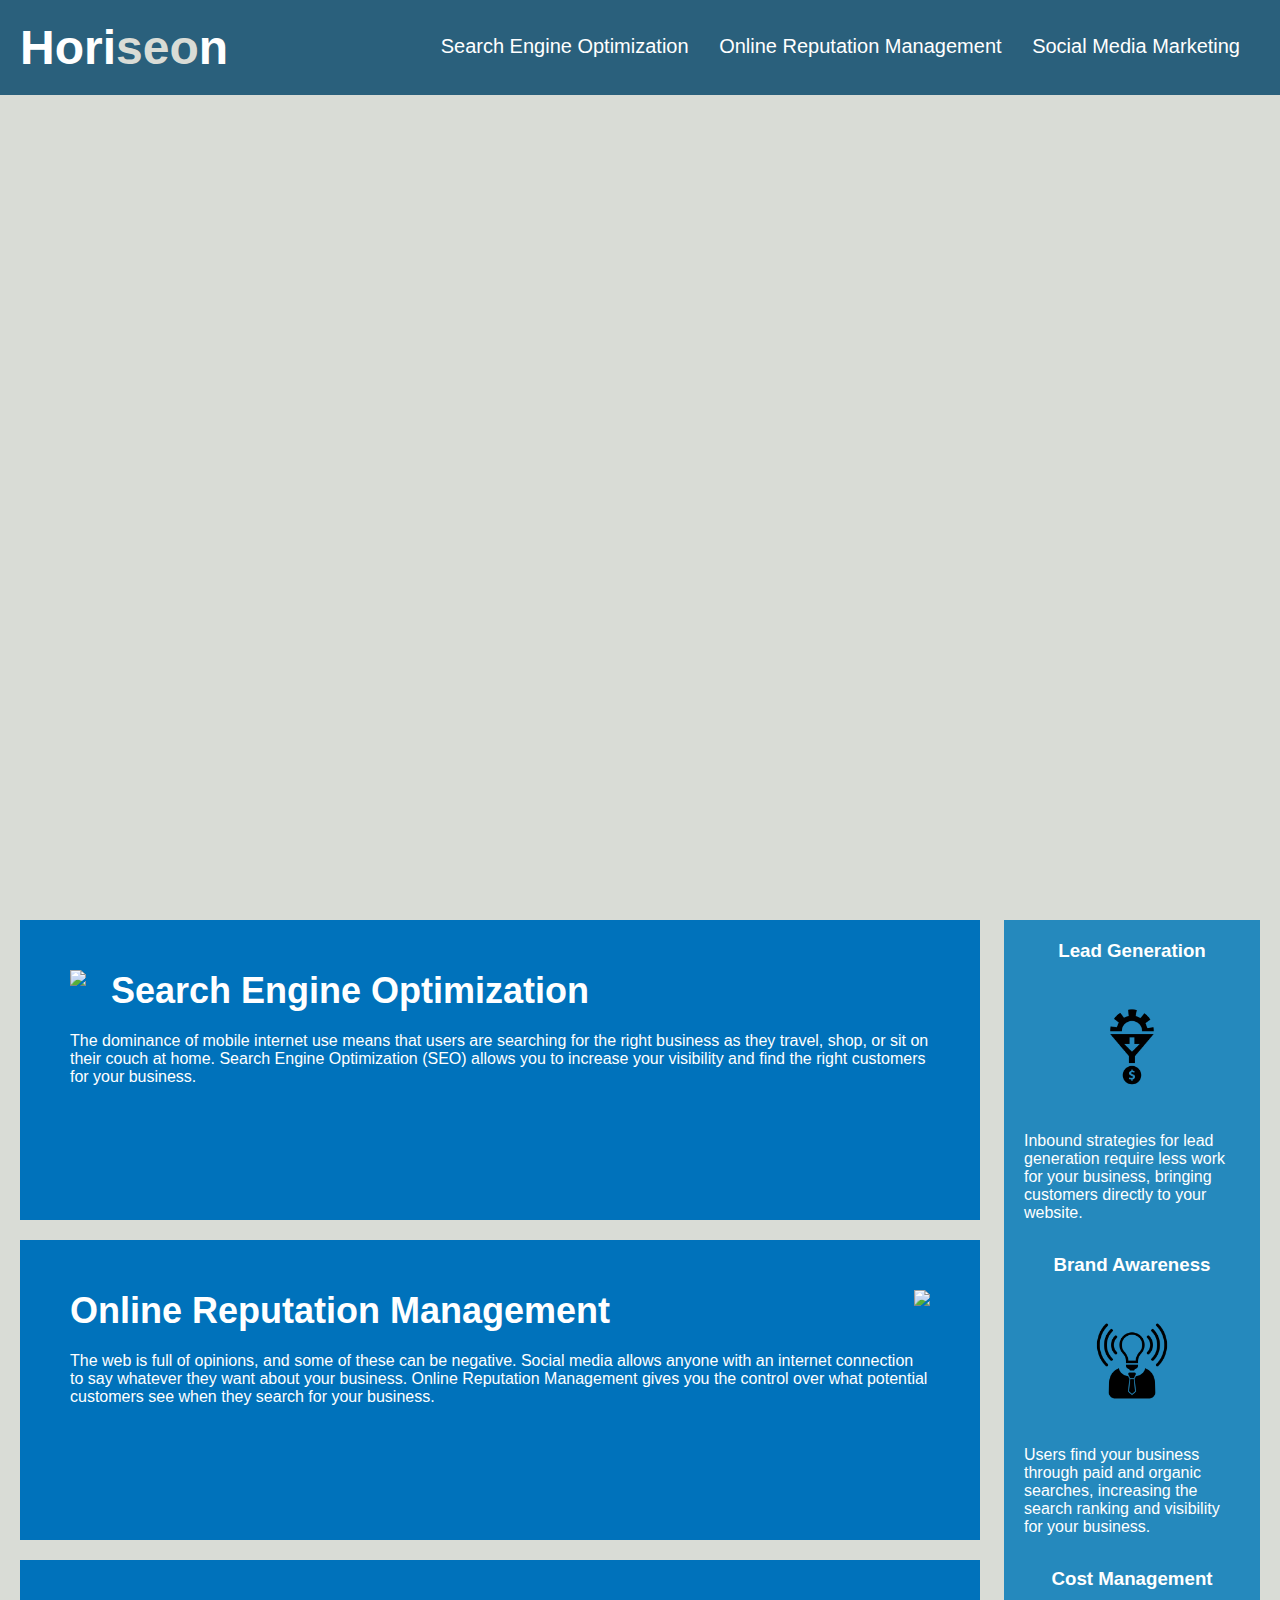
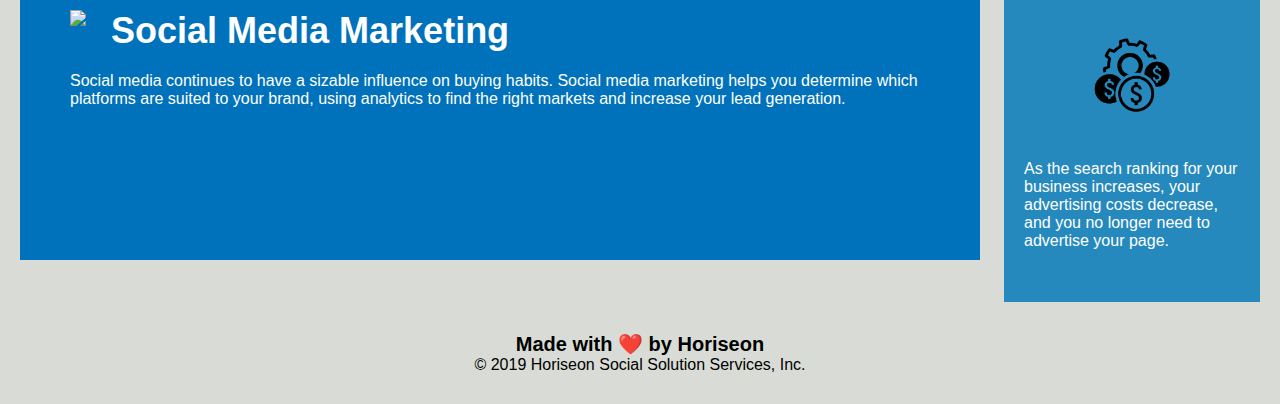
==== Develop/index.html @ 108b7fda "my first homework Intion repo" ====
<!DOCTYPE html>
<html lang="en-us">

<head>
    <meta charset="UTF-8" />
    <link rel="stylesheet" href="./assets/css/style.css">
    <title>website</title>
</head>

<body>
    <div class="header">
        <h1>Hori<span class="seo">seo</span>n</h1>
        <div>
            <ul>
                <li>
                    <a href="#search-engine-optimization">Search Engine Optimization</a>
                </li>
                <li>
                    <a href="#online-reputation-management">Online Reputation Management</a>
                </li>
                <li>
                    <a href="#social-media-marketing">Social Media Marketing</a>
                </li>
            </ul>
        </div>
    </div>
    <div class="hero"></div>
    <div class="content">
        <div class="search-engine-optimization">
            <img src="./assets/images/search-engine-optimization.jpg" class="float-left" />
            <h2>Search Engine Optimization</h2>
            <p>
                The dominance of mobile internet use means that users are searching for the right business as they travel, shop, or sit on their couch at home. Search Engine Optimization (SEO) allows you to increase your visibility and find the right customers for your business.
            </p>
        </div>
        <div id="online-reputation-management" class="online-reputation-management">
            <img src="./assets/images/online-reputation-management.jpg" class="float-right" />
            <h2>Online Reputation Management</h2>
            <p>
                The web is full of opinions, and some of these can be negative. Social media allows anyone with an internet connection to say whatever they want about your business. Online Reputation Management gives you the control over what potential customers see when they search for your business.
            </p>
        </div>
        <div id="social-media-marketing" class="social-media-marketing">
            <img src="./assets/images/social-media-marketing.jpg" class="float-left" />
            <h2>Social Media Marketing</h2>
            <p>
                Social media continues to have a sizable influence on buying habits. Social media marketing helps you determine which platforms are suited to your brand, using analytics to find the right markets and increase your lead generation.
            </p>
        </div>
    </div>
    <div class="benefits">
        <div class="benefit-lead">
            <h3>Lead Generation</h3>
            <img src="./assets/images/lead-generation.png" />
            <p>
                Inbound strategies for lead generation require less work for your business, bringing customers directly to your website.
            </p>
        </div>
        <div class="benefit-brand">
            <h3>Brand Awareness</h3>
            <img src="./assets/images/brand-awareness.png" />
            <p>
                Users find your business through paid and organic searches, increasing the search ranking and visibility for your business.
            </p>
        </div>
        <div class="benefit-cost">
            <h3>Cost Management</h3>
            <img src="./assets/images/cost-management.png"></img>
            <p>
                As the search ranking for your business increases, your advertising costs decrease, and you no longer need to advertise your page.
            </p>
        </div>
    </div>
    <div class="footer">
        <h2>Made with ❤️️ by Horiseon</h2>
        <p>
            &copy; 2019 Horiseon Social Solution Services, Inc.
        </p>
    </div>
</body>

</html>
---- Develop/assets/css/style.css ----
* {
    box-sizing: border-box;
    padding: 0;
    margin: 0;
}

body {
    background-color: #d9dcd6;
}

.header {
    padding: 20px;
    font-family: 'Trebuchet MS', 'Lucida Sans Unicode', 'Lucida Grande', 'Lucida Sans', Arial, sans-serif;
    background-color: #2a607c;
    color: #ffffff;
}

.header h1 {
    display: inline-block;
    font-size: 48px;
}

.header h1 .seo {
    color: #d9dcd6;
}

.header div {
    padding-top: 15px;
    margin-right: 20px;
    float: right;
    font-family: 'Gill Sans', 'Gill Sans MT', Calibri, 'Trebuchet MS', sans-serif;
    font-size: 20px;
}

.header div ul {
    list-style-type: none;
}

.header div ul li {
    display: inline-block;
    margin-left: 25px;
}

a {
    color: #ffffff;
    text-decoration: none;
}

p {
    font-size: 16px;
}

.hero {
    height: 800px;
    width: 100%;
    margin-bottom: 25px;
    background-image: url("../images/digital-marketing-meeting.jpg");
    background-size: cover;
    background-position: center;
}

.float-left {
    float: left;
    margin-right: 25px;
}

.float-right {
    float: right;
    margin-left: 25px;
}

.content {
    width: 75%;
    display: inline-block;
    margin-left: 20px;
}

.benefits {
    margin-right: 20px;
    padding: 20px;
    clear: both;
    float: right;
    width: 20%;
    height: 100%;
    font-family: 'Gill Sans', 'Gill Sans MT', Calibri, 'Trebuchet MS', sans-serif;
    background-color: #2589bd;
}

.benefit-lead {
    margin-bottom: 32px;
    color: #ffffff;
}

.benefit-brand {
    margin-bottom: 32px;
    color: #ffffff;
}

.benefit-cost {
    margin-bottom: 32px;
    color: #ffffff;
}

.benefit-lead h3 {
    margin-bottom: 10px;
    text-align: center;
}

.benefit-brand h3 {
    margin-bottom: 10px;
    text-align: center;
}

.benefit-cost h3 {
    margin-bottom: 10px;
    text-align: center;
}

.benefit-lead img {
    display: block;
    margin: 10px auto;
    max-width: 150px;
}

.benefit-brand img {
    display: block;
    margin: 10px auto;
    max-width: 150px;
}

.benefit-cost img {
    display: block;
    margin: 10px auto;
    max-width: 150px;
}

.search-engine-optimization {
    margin-bottom: 20px;
    padding: 50px;
    height: 300px;
    font-family: 'Gill Sans', 'Gill Sans MT', Calibri, 'Trebuchet MS', sans-serif;
    background-color: #0072bb;
    color: #ffffff;
}

.online-reputation-management {
    margin-bottom: 20px;
    padding: 50px;
    height: 300px;
    font-family: 'Gill Sans', 'Gill Sans MT', Calibri, 'Trebuchet MS', sans-serif;
    background-color: #0072bb;
    color: #ffffff;
}

.social-media-marketing {
    margin-bottom: 20px;
    padding: 50px;
    height: 300px;
    font-family: 'Gill Sans', 'Gill Sans MT', Calibri, 'Trebuchet MS', sans-serif;
    background-color: #0072bb;
    color: #ffffff;
}

.search-engine-optimization img {
    max-height: 200px;
}

.online-reputation-management img {
    max-height: 200px;
}

.social-media-marketing img {
    max-height: 200px;
}

.search-engine-optimization h2 {
    margin-bottom: 20px;
    font-size: 36px;
}

.online-reputation-management h2 {
    margin-bottom: 20px;
    font-size: 36px;
}

.social-media-marketing h2 {
    margin-bottom: 20px;
    font-size: 36px;
}

.footer {
    padding: 30px;
    clear: both;
    font-family: 'Trebuchet MS', 'Lucida Sans Unicode', 'Lucida Grande', 'Lucida Sans', Arial, sans-serif;
    text-align: center;
}

.footer h2 {
    font-size: 20px;
}
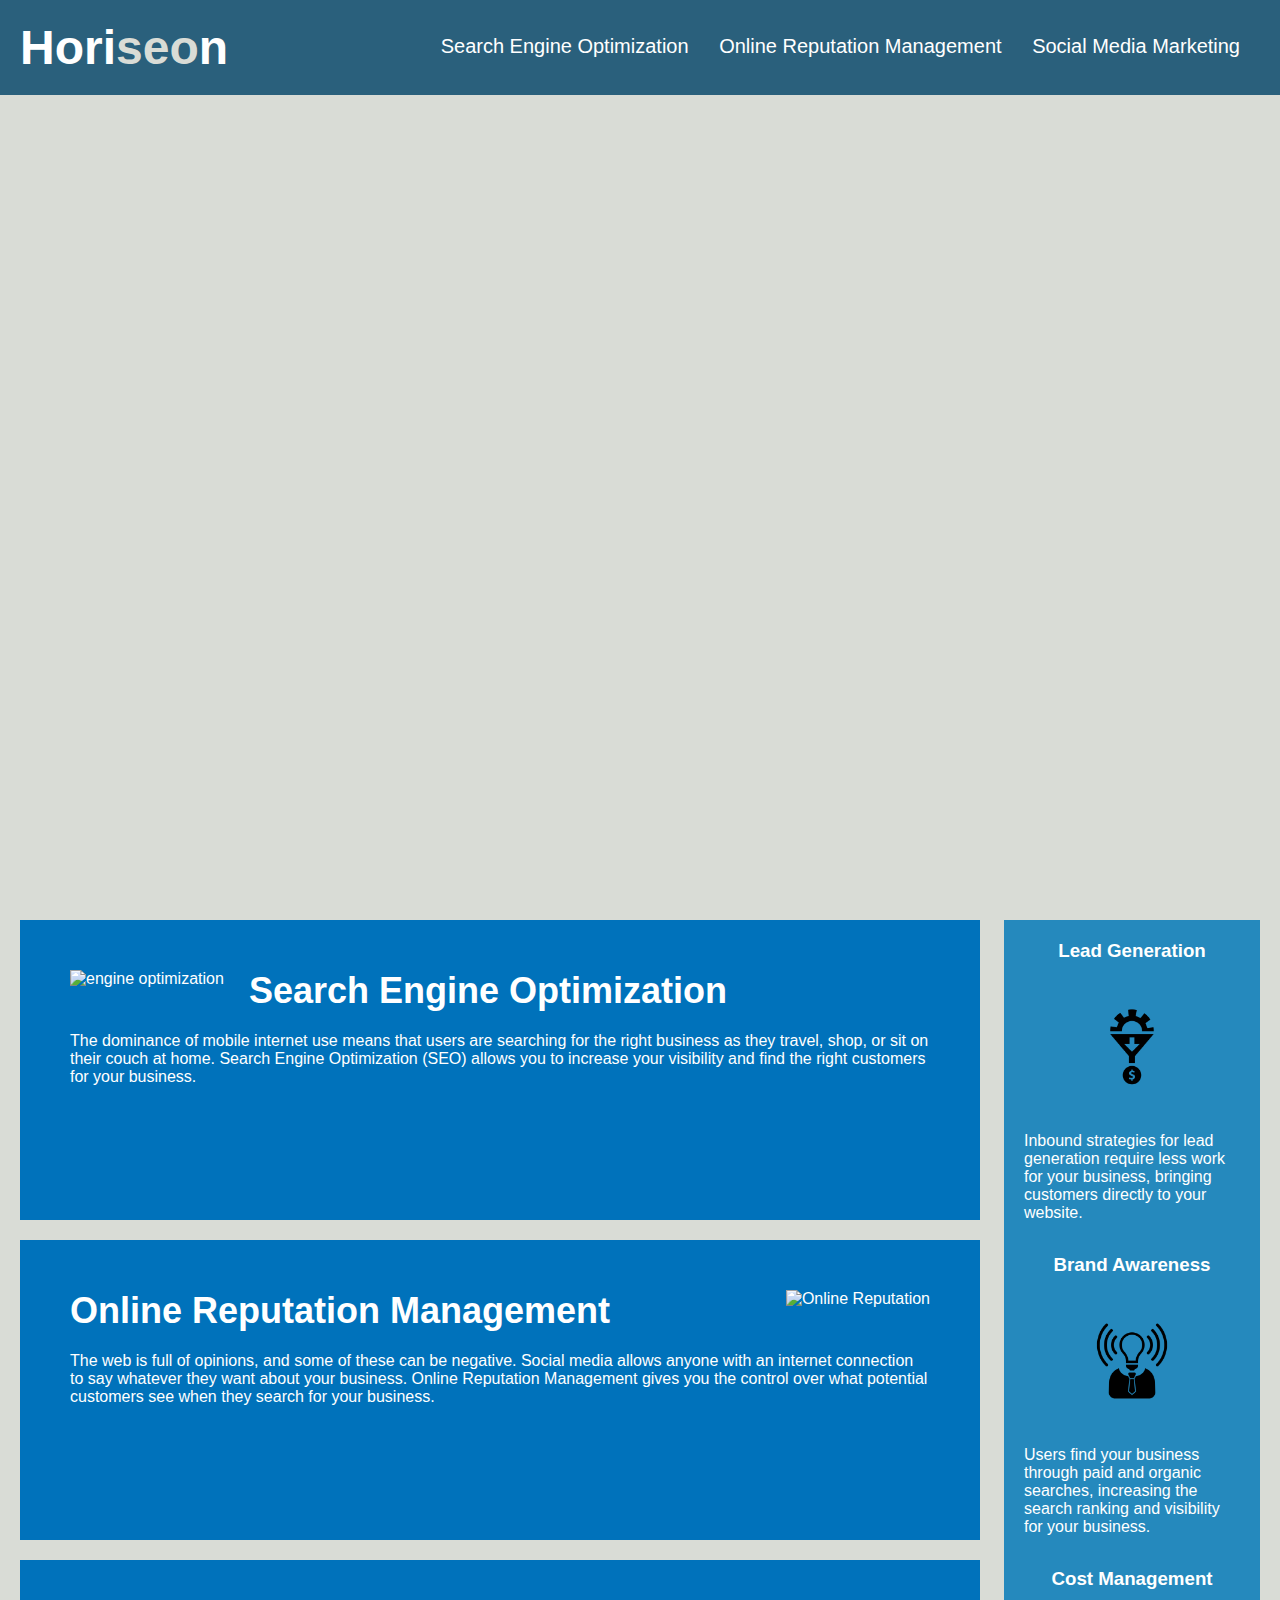
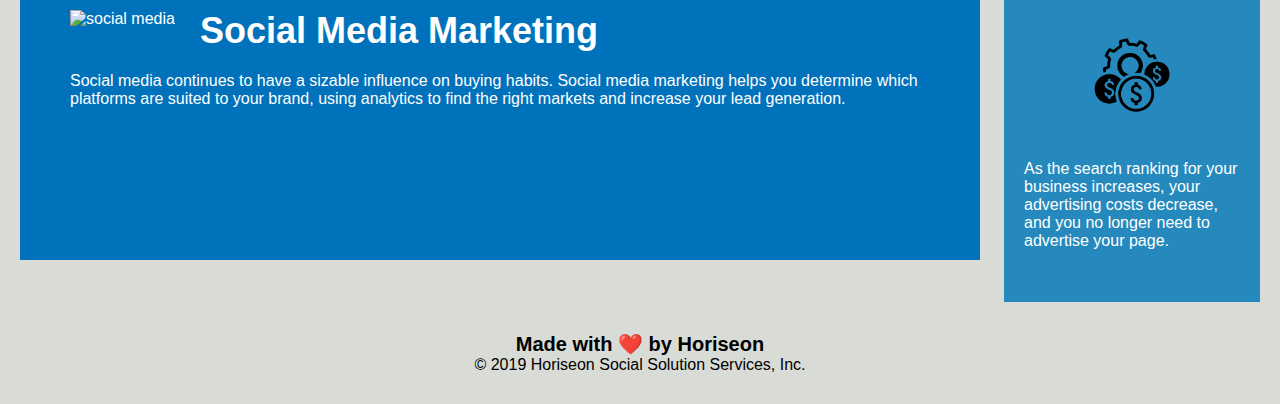
==== commit 85a3f89e: "update with section and footer , alt,.." ====
--- a/Develop/index.html
+++ b/Develop/index.html
@@ -4,13 +4,16 @@
 <head>
     <meta charset="UTF-8" />
     <link rel="stylesheet" href="./assets/css/style.css">
-    <title>website</title>
+    <title>Horiseon  </title>
 </head>
 
-<body>
-    <div class="header">
+<body >
+    <header  class="header" >
+
+    
         <h1>Hori<span class="seo">seo</span>n</h1>
         <div>
+         <nav>
             <ul>
                 <li>
                     <a href="#search-engine-optimization">Search Engine Optimization</a>
@@ -22,33 +25,38 @@
                     <a href="#social-media-marketing">Social Media Marketing</a>
                 </li>
             </ul>
+            </nav>
         </div>
-    </div>
+    
+    
+</header>
     <div class="hero"></div>
-    <div class="content">
-        <div class="search-engine-optimization">
-            <img src="./assets/images/search-engine-optimization.jpg" class="float-left" />
-            <h2>Search Engine Optimization</h2>
-            <p>
-                The dominance of mobile internet use means that users are searching for the right business as they travel, shop, or sit on their couch at home. Search Engine Optimization (SEO) allows you to increase your visibility and find the right customers for your business.
-            </p>
-        </div>
-        <div id="online-reputation-management" class="online-reputation-management">
-            <img src="./assets/images/online-reputation-management.jpg" class="float-right" />
-            <h2>Online Reputation Management</h2>
-            <p>
-                The web is full of opinions, and some of these can be negative. Social media allows anyone with an internet connection to say whatever they want about your business. Online Reputation Management gives you the control over what potential customers see when they search for your business.
-            </p>
-        </div>
-        <div id="social-media-marketing" class="social-media-marketing">
-            <img src="./assets/images/social-media-marketing.jpg" class="float-left" />
-            <h2>Social Media Marketing</h2>
-            <p>
-                Social media continues to have a sizable influence on buying habits. Social media marketing helps you determine which platforms are suited to your brand, using analytics to find the right markets and increase your lead generation.
-            </p>
-        </div>
-    </div>
-    <div class="benefits">
+    <main>
+        <section class="content">
+            <section id="search-engine-optimization" class="search-engine-optimization">
+                <img src="./assets/images/search-engine-optimization.jpg" alt="engine optimization" class="float-left" />
+                <h2>Search Engine Optimization</h2>
+                <p>
+                    The dominance of mobile internet use means that users are searching for the right business as they travel, shop, or sit on their couch at home. Search Engine Optimization (SEO) allows you to increase your visibility and find the right customers for your business.
+                </p>
+            </section>
+            <section id="online-reputation-management" class="online-reputation-management">
+                <img src="./assets/images/online-reputation-management.jpg" alt="Online Reputation" class="float-right" />
+                <h2>Online Reputation Management</h2>
+                <p>
+                    The web is full of opinions, and some of these can be negative. Social media allows anyone with an internet connection to say whatever they want about your business. Online Reputation Management gives you the control over what potential customers see when they search for your business.
+                </p>
+            </section>
+            <section id="social-media-marketing" class="social-media-marketing">
+                <img src="./assets/images/social-media-marketing.jpg" alt ="social media" class="float-left" />
+                <h2>Social Media Marketing</h2>
+                <p>
+                    Social media continues to have a sizable influence on buying habits. Social media marketing helps you determine which platforms are suited to your brand, using analytics to find the right markets and increase your lead generation.
+                </p>
+            </section>
+        </section>
+    
+    <aside class="benefits">
         <div class="benefit-lead">
             <h3>Lead Generation</h3>
             <img src="./assets/images/lead-generation.png" />
@@ -70,13 +78,16 @@
                 As the search ranking for your business increases, your advertising costs decrease, and you no longer need to advertise your page.
             </p>
         </div>
-    </div>
-    <div class="footer">
+    </aside>
+    </main>
+    
+    <footer class="footer">
         <h2>Made with ❤️️ by Horiseon</h2>
         <p>
             &copy; 2019 Horiseon Social Solution Services, Inc.
         </p>
-    </div>
+    </footer>
+    
 </body>
 
 </html>
